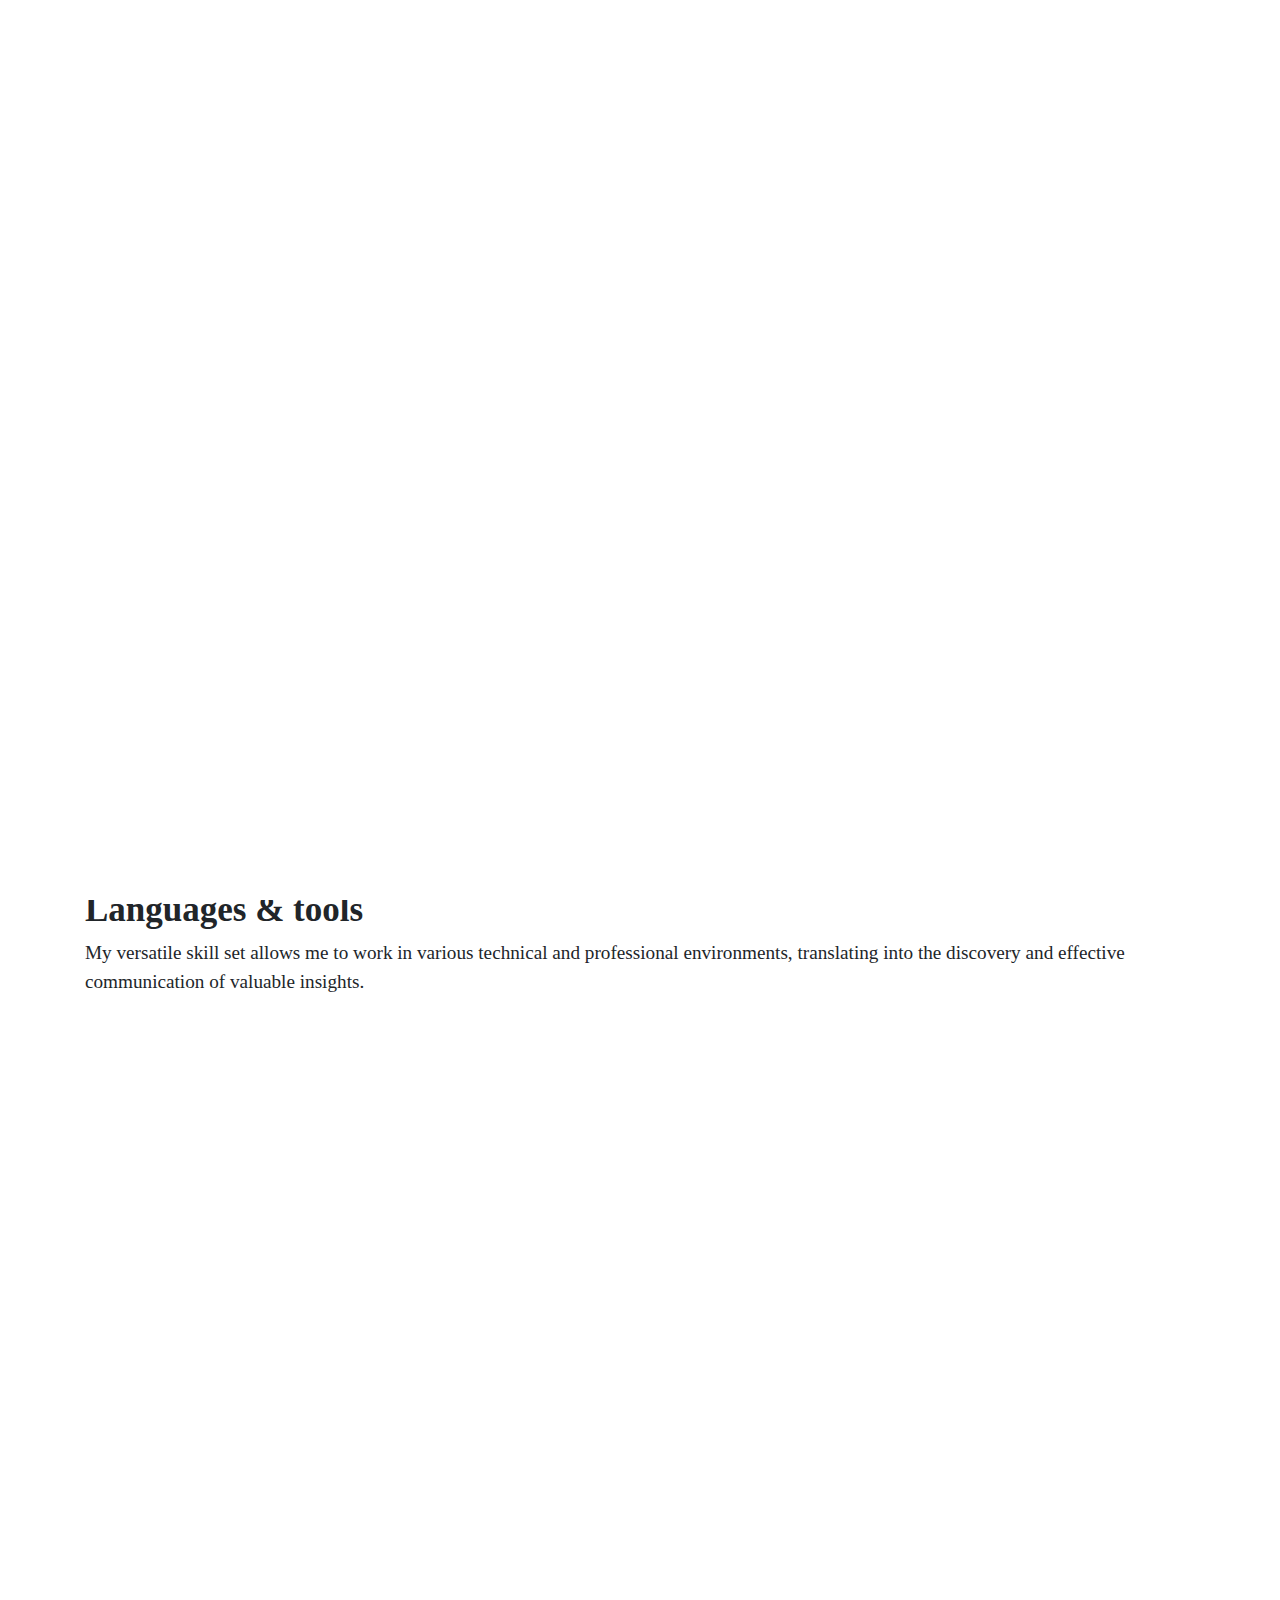
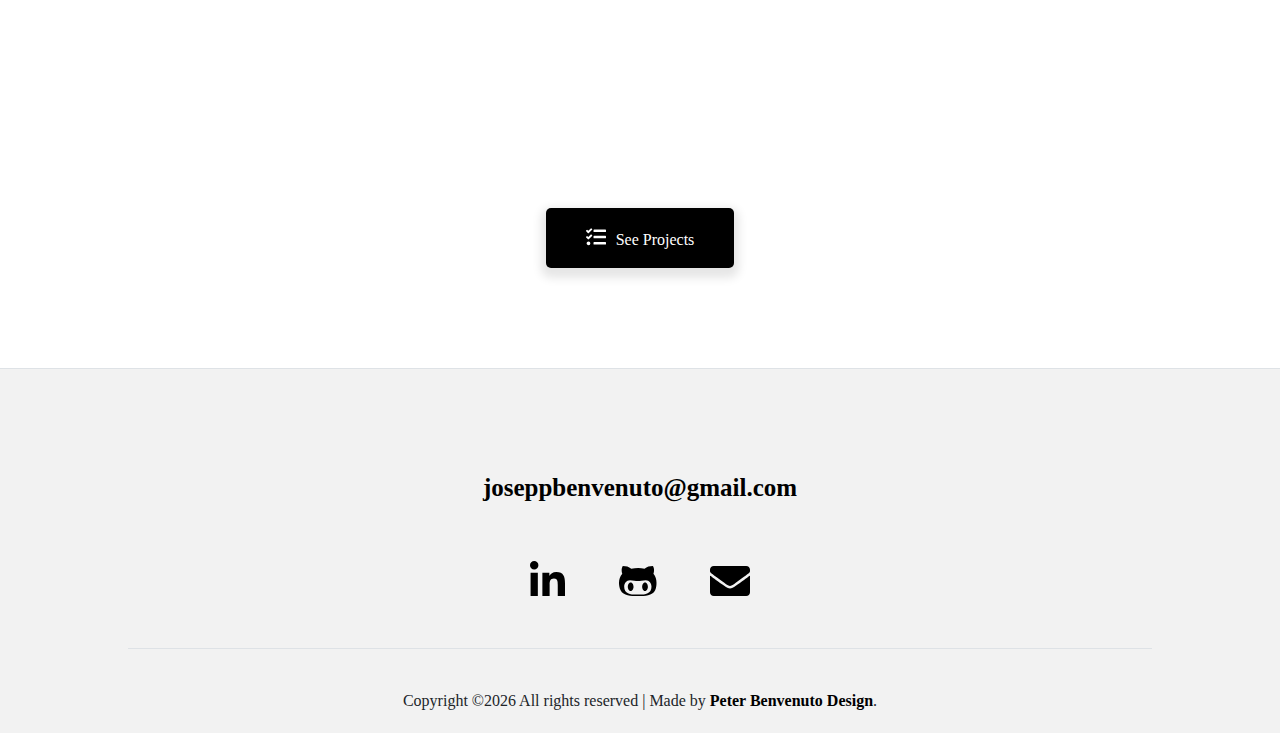
==== about.html @ d2569598 "Update about.html" ====
<!DOCTYPE html>
<html lang="en">
<head>
    <meta charset="UTF-8">
    <meta name="viewport" content="width=device-width, initial-scale=1.0">
    <title>Joey Benvenuto</title>
    <link rel="shortcut icon" type="image/png" href="assets/images/Icon.svg">
    <link rel="stylesheet" type="text/css" href="assets/css/index.css" />
	  <link rel="stylesheet" type="text/css" href="assets/css/normalize.css" />
	  <link rel="stylesheet" href="assets/css/animate.min.css" />
	  <link rel="stylesheet" href="assets/css/bootstrap.min.css" />
    <link rel="stylesheet" href="assets/css/aos.css" />
    <link rel="stylesheet" href="assets/css/jquery.fancybox.min.css">
    <link href="assets/css/all.min.css">

</head>
<body>

    <div id="overlayer"></div>
		<div class="loader">
		  <div class="spinner-grow" role="status">
		    <span class="sr-only">Loading...</span>
		</div>
	</div>

    <div class="site-wrap">

        <header>
            <a href="#" class="hamburger-button2">
                <span></span>
                <span></span>
                <span></span>
                <span></span>
            </a>

            <div class="overlay">
                <nav class="menu">
                    <ul>
                        <li>
                            <a href="index.html">
                              <span>Home</span>
                              <span>
                                <i class="fas fa-home" aria-hidden="true"></i>
                              </span>
                            </a>
                          </li>
                        <li>
                            <a href="about.html">
                              <span>About</span>
                              <span>
                                <i class="fas fa-address-card" aria-hidden="true"></i>
                              </span>
                            </a>
                          </li>
                          <li>
                            <a href="projects2.html">
                              <span>Projects</span>
                              <span>
                                <i class="fas fa-tasks" aria-hidden="true"></i>
                              </span>
                            </a>
                          </li>
                          <li>
                            <a href="contact.html">
                              <span>Contact</span>
                              <span>
                                <i class="fas fa-paper-plane" aria-hidden="true"></i>
                              </span>
                            </a>
                          </li>

                    </ul>
                </nav>
            </div>
        </header>

        <section id="about-section" class="about">
            <div class="container">
                <div class="row">
                    <h1 class="section-title wow fadeInLeft col-lg-12 col-md-12" data-wow-delay="0.5s" data-wow-duration="1s">About Me</h1>

                    <div class="col-lg-4 col-md-12 col-sm-12 wow fadeInLeft" data-wow-duration="1.5" data-wow-delay="1s">
                        <img class="portrait" src="assets/images/portrait.png" alt="image">
                    </div>

                    <div class="col-lg-8 col-md-12 col-sm-12 wow fadeInRight bio" data-wow-duration="1.5s" data-wow-delay="1s">
                        <h3 class="sub-head">Who am I?</h3>
                        <p class="body-text">My name is Joey Benvenuto, <span class="list-bold">I'm a Data Analyst, a Problem Solver and a Retail Investor.</span> After playing hockey was no longer my path in life, I knew it was time to dive into a new passion.
                          Data. I’m a highly motivated and result-oriented data analyst with two years of experience working with data.
                          With six years of financial analysis experience, including open market investments and consumer banking, I have the industry-relevant and transferable skills that will allow me to bring immediate and strategic value to my next opportunity.</p>
                        <a href="https://drive.google.com/file/d/1znQ_xhOURgIiopT57hxO_DL3FyPUrOuW/view?usp=sharing" target="_blank" class="btn1"><i class="fas fa-download"></i><span class="download">See Resume</span></a>
                       <a href="#tools-section" class="btn2"><i class="fas fa-arrow-down"></i><span class="more">Learn More</span></a></br>
                    </div>

                </div>
            </div>
        </section>

        <section id="tools-section" class="tools">
          <div class="container">
            <div class="row">
              <div class="col-lg-12 col-md-12 col-sm-12 languages">
                <h3 class="sub-head">Languages & tools</h3>
                <p class="body-text">My versatile skill set allows me to work in various technical and professional environments, translating into the discovery and effective communication of valuable insights.</p>
              </div>
            </div>
          </div>

          <div class="container">
            <div class="row">
              <div class="col-lg-3 col-md-6 col-sm-12  wow fadeInUp" >
                <img class="tiles" src="assets/images/python-tile.svg" alt="image">
              </div>

              <div class="col-lg-3 col-md-6 col-sm-12  wow fadeInUp" data-wow-delay="0.1s">
                <img class="tiles bouncing" src="assets/images/sql-tile1.png" alt="image">
              </div>

              <div class="col-lg-3 col-md-6 col-sm-12  wow fadeInUp" data-wow-delay="0.2s">
                <img class="tiles" src="assets/images/sas-tile.svg" alt="image">
              </div>

              <div class="col-lg-3 col-md-6 col-sm-12  wow fadeInUp" data-wow-delay="0.3s">
                <img class="tiles" src="assets/images/r-tile.svg" alt="image">
              </div>
            </div>
          </div>

          <div class="container last">
            <div class="row">
              <div class="col-lg-3 col-md-6 col-sm-12  wow fadeInUp" >
                <img class="tiles" src="assets/images/excel-tile.svg" alt="image">
              </div>

              <div class="col-lg-3 col-md-6 col-sm-12  wow fadeInUp" data-wow-delay="0.1s">
                <img class="tiles bouncing" src="assets/images/tableau-tile.svg" alt="image">
              </div>

              <div class="col-lg-3 col-md-6 col-sm-12  wow fadeInUp" data-wow-delay="0.2s">
                <img class="tiles" src="assets/images/power-tile.svg" alt="image">
              </div>
            </div>
          </div>
          <div class="container">
            <div class="row project-btn">
              <a href="projects2.html" class="btn3"><i class="fas fa-tasks"></i><span class="projects">See Projects</span></a>
            </div>
          </div>
        </section>


        <footer id="footer-section" class="footer border-top">

          <a class="text-btn foot" href="mailto:joseppbenvenuto@gmail.com" target="_top">joseppbenvenuto@gmail.com</a>
            <div class="wrap border-bottom">
              <a href="https://www.linkedin.com/in/joseppbenvenuto/" target="_blank" class="hover-fx"><i class="fab fa-linkedin-in"></i></a>
              <a href="https://github.com/joseppbenvenuto/" target="_blank" class="hover-fx"><i class="fab fa-github-alt"></i></a>
              <a href="mailto:joseppbenvenuto@gmail.com" target="_top" class="hover-fx"><i class="fas fa-envelope"></i></a>
            </div>

            <div class="copyright">
            Copyright &copy;<script>document.write(new Date().getFullYear());</script> All rights reserved | Made by <a href="https://www.peterbenvenuto.com/" target="_blank" class="text-btn2">Peter Benvenuto Design</a>.
            </div>

        </footer>


    </div>


    <script src="assets/js/jquery-1.12.4.min.js"></script>
    <script src="assets/js/typed.min.js"></script>
    <script src="assets/js/jquery-ui.js"></script>
    <script src="assets/js/bootstrap.min.js"></script>
	  <script src="assets/js/wow.min.js"></script>
    <script src="assets/js/aos.js"></script>
    <script src="assets/js/parallax.min.js"></script>
    <script src="assets/js/jquery.fancybox.min.js"></script>
    <script src="assets/js/all.min.js"></script>

    <script type="text/javascript" src="assets/js/about.js"></script>
		<script>
			new WOW().init();
        </script>
</body>
</html>
---- assets/css/index.css ----
* {
	box-sizing: border-box;
}

/* ---- reset ---- */
body {
	margin: 0;
	font-family: "Avenir Next" !important;
}

canvas {
	display: block;
	width: 100%;
	height: 100%;
}

/* ---- particles.js container ---- */
#particles-js {
	position: absolute;
	width: 100%;
	height: 100%;
	background-color: #000;
	background-image: url("assets/images/hero-bg.png");
	background-repeat: no-repeat;
	background-size: cover;
	background-position: 50% 50%;
}

/*--------------PRELOADING------------ */
#overlayer {
	width: 100%;
	height: 100%;
	position: fixed;
	z-index: 7100;
	background: #fff;
	top: 0;
	left: 0;
	right: 0;
	bottom: 0;
}

.loader {
	z-index: 7700;
	position: fixed;
	top: 50%;
	left: 50%;
	-webkit-transform: translate(-50%, -50%);
	-ms-transform: translate(-50%, -50%);
	transform: translate(-50%, -50%);
	color: #000;
}

/* --------------Additional Styles------------------ */

.intro {
	position: relative;
	color: #fff;
	margin-top: 300px;
	float: right;
	margin-right: 150px;
}

.intro h1 {
	font-size: 4rem;
	font-weight: 700;
}

.fa-linkedin-in,
.fa-github-alt,
.fa-envelope {
	font-size: 3rem;
	margin-top: 30px;
	color: #fff !important;
}

#icons a:hover {
	color: #fff !important;
	text-shadow: 0px 0px 15px #fff !important;
	-moz-transition: all 0.2s ease-in;
	-o-transition: all 0.2s ease-in;
	-webkit-transition: all 0.2s ease-in;
	transition: all 0.2s ease-in;
}

.fa-github-alt,
.fa-envelope {
	margin-left: 20px;
}

span {
	font-size: 30px;
}
span.type {
	margin: 0 auto;
}
span.type::after {
	content: "|";
	display: inline;
	animation: blink 0.7s infinite;
}
/*Removes cursor that comes with typed.js*/
.typed-cursor {
	opacity: 0;
	display: none;
}
/*Custom cursor animation*/
@keyframes blink {
	0% {
		opacity: 1;
	}
	50% {
		opacity: 0;
	}
	100% {
		opacity: 1;
	}
}
@-webkit-keyframes blink {
	0% {
		opacity: 1;
	}
	50% {
		opacity: 0;
	}
	100% {
		opacity: 1;
	}
}
@-moz-keyframes blink {
	0% {
		opacity: 1;
	}
	50% {
		opacity: 0;
	}
	100% {
		opacity: 1;
	}
}

/* --------------Navigation---------- */

/* Hamburger button styles. */
.hamburger-button {
	position: absolute;
	transition: 0.3s ease-in-out;
	width: 45px;
	height: 34px;
	display: block;
	top: 2rem;
	right: 2rem;
	z-index: 100;
}

.hamburger-button span {
	position: absolute;
	height: 4px;
	border-radius: 4px;
	width: 100%;
	background-color: #fff;
	top: 0;
	transition: transform 0.2s ease-in-out, opacity 0.2s ease-in-out;
}

.hamburger-button span:nth-child(1) {
	top: 0px;
}

.hamburger-button span:nth-child(2),
.hamburger-button span:nth-child(3) {
	top: 10px;
}

.hamburger-button span:nth-child(4) {
	top: 20px;
}

.hamburger-button.active span {
	background-color: #fff;
}

.hamburger-button.active span:nth-child(1),
.hamburger-button.active span:nth-child(4) {
	opacity: 0;
}

.hamburger-button.active span:nth-child(2) {
	transform: rotate(45deg);
}

.hamburger-button.active span:nth-child(3) {
	transform: rotate(-45deg);
}

/* Hamburger button styles. */
.hamburger-button2 {
	position: absolute;
	transition: 0.3s ease-in-out;
	width: 45px;
	height: 34px;
	display: block;
	top: 2rem;
	right: 2rem;
	z-index: 100;
	position: fixed;
}

.hamburger-button2 span {
	position: absolute;
	height: 5px;
	border-radius: 4px;
	width: 100%;
	background-color: #000;
	top: 0;
	transition: transform 0.2s ease-in-out, opacity 0.2s ease-in-out;
}

.hamburger-button2 span:nth-child(1) {
	top: 0px;
}

.hamburger-button2 span:nth-child(2),
.hamburger-button2 span:nth-child(3) {
	top: 10px;
}

.hamburger-button2 span:nth-child(4) {
	top: 20px;
}

.hamburger-button2.active span {
	background-color: #fff;
}

.hamburger-button2.active span:nth-child(1),
.hamburger-button2.active span:nth-child(4) {
	opacity: 0;
}

.hamburger-button2.active span:nth-child(2) {
	transform: rotate(45deg);
}

.hamburger-button2.active span:nth-child(3) {
	transform: rotate(-45deg);
}

.overlay {
	position: fixed;
	width: 100%;
	height: 0; /* This will be animated */
	background-color: rgb(0, 0, 0);
	top: 0;
	left: 0;
	opacity: 0;
	visibility: hidden;
	display: flex;
	align-items: center;
	justify-content: center;
	transition: opacity 0.3s, visibility 0.3s, height 0.3s;
}

.menu {
	font-size: 3.5rem;
	text-align: center;
	font-family: "Avenir Next" !important;
}

.menu ul {
	padding-left: 0;
	margin-left: 0;
	list-style: none;
}

.menu ul li {
	margin: 1rem 0;
	opacity: 0;
}

.menu ul li a {
	color: #fff;
	text-decoration: none;
	transition: opacity 0.2s ease;
	/* opacity: 0.75; */
	-moz-transition: all 0.2s ease-in;
	-o-transition: all 0.2s ease-in;
	-webkit-transition: all 0.2s ease-in;
	transition: all 0.2s ease-in;
}

.menu ul li a:hover {
	opacity: 1;
	color: #fff;
	/* text-shadow: 0px 0px 15px #fff; */
	-moz-transition: all 0.2s ease-in;
	-o-transition: all 0.2s ease-in;
	-webkit-transition: all 0.2s ease-in;
	transition: all 0.2s ease-in;
}

.menu a:hover span:first-child {
	transform: translateY(100%);
}

.menu a:hover span:last-child,
.menu[data-animation] a:hover span:last-child {
	transform: none;
}

.menu[data-animation="to-top"] a span:last-child {
	transform: translateY(100%);
}

.menu[data-animation="to-top"] a:hover span:first-child {
	transform: translateY(-100%);
}

.menu[data-animation="to-right"] a span:last-child {
	transform: translateX(-100%);
}

.menu[data-animation="to-right"] a:hover span:first-child {
	transform: translateX(100%);
}

.menu[data-animation="to-left"] a span:last-child {
	transform: translateX(100%);
}

.menu[data-animation="to-left"] a:hover span:first-child {
	transform: translateX(-100%);
}

.menu a {
	position: relative;
	display: block;
	overflow: hidden;
	font-size: 30px;
}

.menu i {
	font-size: 30px;
}

.menu a span {
	transition: transform 0.2s ease-out;
}

.menu a span:first-child {
	display: inline-block;
	padding: 15px;
}

.menu a span:last-child {
	position: absolute;
	top: 0;
	right: 0;
	bottom: 0;
	left: 0;
	display: flex;
	align-items: center;
	justify-content: center;
	transform: translateY(-100%);
}

.fas {
	color: #fff;
	margin-right: 10px;
}

@keyframes fadeInLeft {
	0% {
		opacity: 0;
		transform: translate3d(-25%, 0, 0);
	}

	100% {
		opacity: 1;
		transform: translate3d(0, 0, 0);
	}
}

.overlay.visible {
	opacity: 0.95;
	visibility: visible;
	height: 100%;
	z-index: 3;
}

.overlay.visible li {
	animation: fadeInLeft 0.3s ease forwards;
}

.overlay.visible li:nth-of-type(1) {
	animation-delay: 0.4s;
}

.overlay.visible li:nth-of-type(2) {
	animation-delay: 0.5s;
}

.overlay.visible li:nth-of-type(3) {
	animation-delay: 0.6s;
}

.overlay.visible li:nth-of-type(4) {
	animation-delay: 0.7s;
}

.overlay.visible li:nth-of-type(5) {
	animation-delay: 0.8s;
}

/* About Section */

.section-title {
	font-family: "Avenir Next" !important;
	margin-top: 100px;
	font-weight: 700;
	font-size: 3.5rem;
	color: #000;
}

.section-title:after {
	content: ""; /* This is necessary for the pseudo element to work. */
	display: block; /* This will put the pseudo element on its own line. */
	width: 15%; /* Change this to whatever width you want. */
	padding-top: 20px; /* This creates some space between the element and the border. */
	border-bottom: 8px solid black; /* This creates the border. Replace black with whatever color you want. */
}

.portrait {
	height: auto;
	width: 100%;
	margin-top: 80px;
}

.sub-head {
	font-size: 35px;
	font-weight: 600;
}

.body-text {
	font-size: 23px;
	margin-bottom: 50px;
}

.bio {
	margin-top: 80px;
}

.fa-download {
	font-size: 16px;
}

.fa-arrow-down {
	font-size: 16px;
	color: #000;
}

.download,
.more,
.projects {
	font-size: 16px;
	margin-left: 10px;
}

.fa-arrow-right {
	margin-left: 10px;
}

.btn1 {
	background: #000 !important;
	color: #fff !important;
	font-size: 20px !important;
	box-shadow: 0 5px 10px 5px rgba(0, 0, 0, 0.1);
	padding: 15px 40px;
	position: relative;
	top: 0;
	transition: ease 0.5s;
	border-radius: 5px;
}

.btn2 {
	color: #000 !important;
	font-size: 20px !important;
	box-shadow: 0 5px 15px 2px rgba(0, 0, 0, 0.1);
	margin-left: 20px;
	padding: 15px 40px;
	position: relative;
	top: 0;
	transition: ease 0.5s;
	border-radius: 5px;
}

.btn3 {
	background: #000 !important;
	color: #fff !important;
	font-size: 20px !important;
	box-shadow: 0 5px 10px 5px rgba(0, 0, 0, 0.1);
	padding: 15px 40px;
	position: relative;
	top: 0;
	transition: ease 0.5s;
	border-radius: 5px;
}

.last {
	margin-bottom: 150px;
}

.project-btn {
	justify-content: center !important;
	display: flex;
}

.btn1:hover,
.btn2:hover,
.btn3:hover {
	text-decoration: none !important;
	transition: ease 0.5s;
	top: 3px;
	box-shadow: 0px 3px 15px rgba(0, 0, 0, 0.3) !important;
}

.tools {
	margin-top: 150px;
	margin-bottom: 100px;
}

.tiles {
	height: auto;
	width: 100%;
	box-shadow: 0 10px 20px rgba(0, 0, 0, 0.1);
	position: relative;
	top: 0;
	transition: ease 0.5s;
	margin-top: 50px;
	padding: 20px;
	border-radius: 5px;
}

.tiles:hover {
	top: 10px;
	box-shadow: 0px 3px 15px rgba(0, 0, 0, 0.3) !important;
	transition: ease 0.5s;
}

#contact-section {
	padding-bottom: 150px;
	background-color: #ebecf0;
}

#projects-section {
	margin-bottom: 150px;
}

.container-two {
	display: flex;
	width: 100%;
	padding: 4% 2%;
	box-sizing: border-box;
	height: 80vh;
	margin-top: 50px;
}

.box {
	flex: 1;
	overflow: hidden;
	transition: 0.5s;
	margin: 0 2%;
	box-shadow: 0 20px 30px rgba(0, 0, 0, 0.1);
	line-height: 0;
}

.box > a > img {
	width: 200%;
	height: calc(100% - 12vh);
	object-fit: cover;
	transition: 0.5s;
}

.box > span {
	font-size: 3vh;
	display: block;
	text-align: center;
	height: 12vh;
	line-height: 1;
	font-weight: 600;
	position: relative;
	bottom: 20px;
}

.box:hover {
	flex: 1 1 50%;
}
.box:hover > a > img {
	width: 100%;
	height: 100%;
}

.box:hover > .fa-search {
	opacity: 1;
	-webkit-transition: all 0.4s ease-in-out 0s;
	-moz-transition: all 0.4s ease-in-out 0s;
	transition: all 0.4s ease-in-out 0s;
}

.box > .fa-search {
	color: #fff !important;
	position: relative;
	bottom: 50%;
	left: 46%;
	font-size: 50px;
	opacity: 0;
	-webkit-transition: all 0.4s ease-in-out 0s;
	-moz-transition: all 0.4s ease-in-out 0s;
	transition: all 0.4s ease-in-out 0s;
}

.container-three {
	margin-top: 30px;
	display: flex;
	width: 100%;
	margin-bottom: 100px;
}
.panel {
	background-size: cover;
	background-position: center;
	background-repeat: no-repeat;
	height: 70vh;
	color: white;
	cursor: pointer;
	flex: 0.5;
	margin: 10px;
	position: relative;
	transition: flex 0.7s ease-in;
	box-shadow: 0 10px 20px rgba(0, 0, 0, 0.2);
	border-radius: 5px;
}

.panel h3 {
	font-size: 24px;
	position: absolute;
	bottom: 160px;
	left: 20px;
	margin: 0;
	opacity: 0;
	font-weight: 500;
}

.panel p {
	font-size: 18px;
	position: absolute;
	bottom: 100px;
	left: 20px;
	margin: 0;
	opacity: 0;
}

.panel a {
	font-size: 18px;
	position: absolute;
	bottom: 30px;
	left: 20px;
	margin: 0;
	visibility: hidden;
	opacity: 0;
	transition: visibility 0.5s, opacity 0.8s ease-in-out;
	-webkit-transition: visibility 0.5s, opacity 0.8s ease-in-out;
	-moz-transition: visibility 0.5s, opacity 0.8s ease-in-out;
	background: #fff !important;
	color: #000 !important;
	padding: 14px 22px;
	box-shadow: 0 5px 10px 5px rgba(0, 0, 0, 0.1);
	border-radius: 5px;
}

.panel a:hover {
	text-decoration: none !important;
}

.panel a i {
	color: #000;
	margin-left: 10px;
}

.panel.active {
	flex: 5;
}

.panel.active h3 {
	opacity: 1;
	transition: opacity 0.5s ease-in 0.4s;
}

.panel.active p {
	opacity: 1;
	transition: opacity 0.5s ease-in 0.4s;
}

.panel.active a {
	visibility: visible;
	opacity: 1;
	transition: visibility 0.7s, opacity 1.8s ease-in-out;
	-webkit-transition: visibility 0.7s, opacity 1.8s ease-in-out;
	-moz-transition: visibility 0.7s, opacity 1.8s ease-in-out;
}

.blurb {
	padding-right: 10px;
}

.methods {
	height: auto;
	width: 100%;
	padding: 30px;
}

.bold {
	font-weight: 600;
}

.list-bold {
	font-size: 1.2rem;
	font-weight: bold;
}

.img {
	height: auto;
	width: 100%;
}

.fancybox-button:hover {
	box-shadow: none !important;
}

li {
	margin-top: 10px;
}

.sub {
	text-decoration: underline;
}

.divide {
	margin-top: 100px;
}

.divide-two {
	margin-bottom: 100px;
}

.dash {
	margin-top: 80px;
	margin-bottom: 50px;
}

p,
li {
	font-size: 1.2rem !important;
}

.email {
	color: #000;
}

.email:hover {
	text-decoration: none;
}

/* ------------Contact Section---------------- */

input,
select,
textarea,
button {
	letter-spacing: -0.2px;
	font-size: 16px;
}
.segment h3 {
	color: grey;
	text-shadow: 1px 1px 1px #fff;
}
form {
	padding: 16px;
	width: 320px;
	margin: 0 auto;
}
.segment {
	padding: 32px 0;
	text-align: left;
}
button,
input,
textarea {
	border: 0;
	outline: 0;
	font-size: 16px;
	border-radius: 5px;
	padding: 16px;
	background-color: #ebecf0;
	text-shadow: 1px 1px 0 #fff;
	margin-bottom: 10px !important;
	font-weight: 500;
}

button i {
	color: #000 !important;
}
label {
	display: block;
	margin-bottom: 24px;
	width: 100%;
}
input,
textarea {
	margin-right: 8px;
	box-shadow: inset 2px 2px 5px #babecc, inset -5px -5px 10px #fff;
	width: 100%;
	box-sizing: border-box;
	transition: all 0.2s ease-in-out;
	appearance: none;
	-webkit-appearance: none;
}
input:focus,
textarea:focus {
	box-shadow: inset 1px 1px 2px #babecc, inset -1px -1px 2px #fff;
}
button {
	color: #61677c;
	font-weight: bold;
	box-shadow: -5px -5px 20px #fff, 5px 5px 20px #babecc;
	transition: all 0.2s ease-in-out;
	cursor: pointer;
	font-weight: 600;
}
button:hover {
	box-shadow: -2px -2px 5px #fff, 2px 2px 5px #babecc;
}
button:active {
	box-shadow: inset 1px 1px 2px #babecc, inset -1px -1px 2px #fff;
}
button .icon {
	margin-right: 8px;
}
button.unit {
	border-radius: 8px;
	line-height: 0;
	width: 48px;
	height: 48px;
	display: inline-flex;
	justify-content: center;
	align-items: center;
	margin: 0 8px;
	font-size: 19.2px;
}
button.unit .icon {
	margin-right: 0;
}
button.black {
	display: block;
	width: 100%;
	color: #000;
	border-radius: 5px;
}
.input-group {
	display: flex;
	align-items: center;
	justify-content: flex-start;
}
.input-group label {
	margin: 0;
	flex: 1;
}

::-webkit-input-placeholder {
	/* Edge */
	font-weight: 600;
}

:-ms-input-placeholder {
	/* Internet Explorer 10-11 */
	font-weight: 600;
}

::placeholder {
	font-weight: 600;
}

@keyframes bounce {
	0%,
	20%,
	50%,
	80%,
	100% {
		transform: translateY(0);
	}
	20% {
		transform: translateY(5px);
	}
	60% {
		transform: translateY(5px);
	}
}

footer .fa-linkedin-in,
footer .fa-github-alt,
footer .fa-envelope {
	color: #000 !important;
	font-size: 40px;
	margin: 25px;
	transition: all 0.5s;
}

footer .fa-linkedin-in:hover,
footer .fa-github-alt:hover,
footer .fa-envelope:hover {
	color: #7e7e7e !important;
	transition: all 0.5s;
}

footer {
	text-align: center;
	padding-top: 100px;
	padding-bottom: 20px;
	background: #f2f2f2;
}

.wrap {
	margin-bottom: 40px;
	margin-top: 30px;
	margin-left: 10%;
	margin-right: 10%;
	padding-bottom: 20px;
}

.text-btn {
	color: #000;
	font-weight: bold;
	font-size: 25px;
	transition: all 0.5s;
}

.text-btn2 {
	color: #000;
	font-weight: bold;
	transition: all 0.5s;
}

.text-btn:hover,
.text-btn2:hover {
	text-decoration: none;
	color: #7e7e7e;
	transition: all 0.5s;
}

@media (max-width: 1024px) {
	#particles-js {
		background-image: url("assets/images/Tablet.png");
	}

	.intro {
		float: left;
		margin-top: 1050px;
		margin-left: 60px;
		margin-right: 20px;
	}

	.intro h1 {
		font-size: 3.5rem;
		font-weight: 700;
	}

	span {
		font-size: 30px;
	}

	.body-text {
		font-size: 20px;
	}

	.panel.active {
		flex: 2;
	}

	.panel h3 {
		bottom: 200px;
	}

	.panel p {
		padding-right: 5px;
	}
}

@media (max-width: 768px) {
	#particles-js {
		background-image: url("assets/images/Tablet.png");
	}

	.intro {
		float: left;
		margin-top: 750px;
		margin-left: 40px;
		margin-right: 20px;
	}

	.intro h1 {
		font-size: 3.5rem;
		font-weight: 700;
	}

	span {
		font-size: 30px;
	}

	.menu {
		font-size: 3rem;
	}

	.panel h3 {
		bottom: 220px;
	}

	.panel.active {
		flex: 2;
	}
}

@media (max-width: 520px) {
	#particles-js {
		background-image: url("assets/images/bg-mobile.png");
	}
	.intro {
		margin-top: 500px;
		margin-left: 20px;
		margin-right: 20px;
		float: left;
	}

	.intro h1 {
		font-size: 2.5rem;
		font-weight: 700;
	}

	span {
		font-size: 25px;
	}

	.menu {
		font-size: 2.5rem;
	}

	.hamburger-button {
		width: 40px;
		height: 20px;
		right: 1.5rem;
	}

	.fa-linkedin-in,
	.fa-github-alt,
	.fa-envelope {
		font-size: 2rem;
	}

	.section-title:after {
		width: 40%; /* Change this to whatever width you want. */
		margin: 0 auto;
	}

	.section-title {
		font-family: "Avenir Next" !important;
		margin-top: 100px;
		font-weight: 700;
		font-size: 2.8rem;
		text-align: center;
	}

	.hamburger-button2 {
		top: 1.5rem;
		width: 40px;
		height: 20px;
		right: 1rem;
	}

	.hamburger-button {
		top: 1.5rem;
		right: 1rem;
	}

	.btn1,
	.btn3 {
		display: block;
		text-align: center;
		padding: 17px 40px;
	}

	.btn2 {
		display: block;
		margin-left: 0;
		margin-top: 30px;
		text-align: center;
	}

	.body-text {
		font-size: 18px;
	}

	.tiles {
		padding: 60px;
	}

	.text-btn {
		font-size: 20px;
	}

	.project-btn {
		display: block !important;
		margin-left: 0 !important;
		margin-right: 0 !important;
	}

	.container-two {
		height: 60vh;
	}

	.box > span {
		font-size: 2vh;
	}

	.panel h3 {
		font-size: 24px;
		position: absolute;
		bottom: 210px;
		left: 20px;
		margin: 0;
		opacity: 0;
	}

	.margin {
		margin-right: 0 !important;
		margin-left: 0 !important;
	}

	.segment h3 {
		font-size: 22px;
	}

	.center {
		text-align: center;
	}

	.methods {
		padding-left: none !important;
		padding-right: none !important;
	}

	.smaller {
		font-size: 35px;
	}

	.sub-head {
		font-size: 32px;
	}

	.panel.active p {
		font-size: 16px !important;
	}
}

@media (max-width: 480px) {
	.container-three {
		width: 100%;
		display: block;
	}
	.panel {
		margin: 10px;
		height: 50vh;
		margin-bottom: 30px;
	}

	/* .panel:nth-of-type(4),
	.panel:nth-of-type(5) {
		display: none;
	} */
}
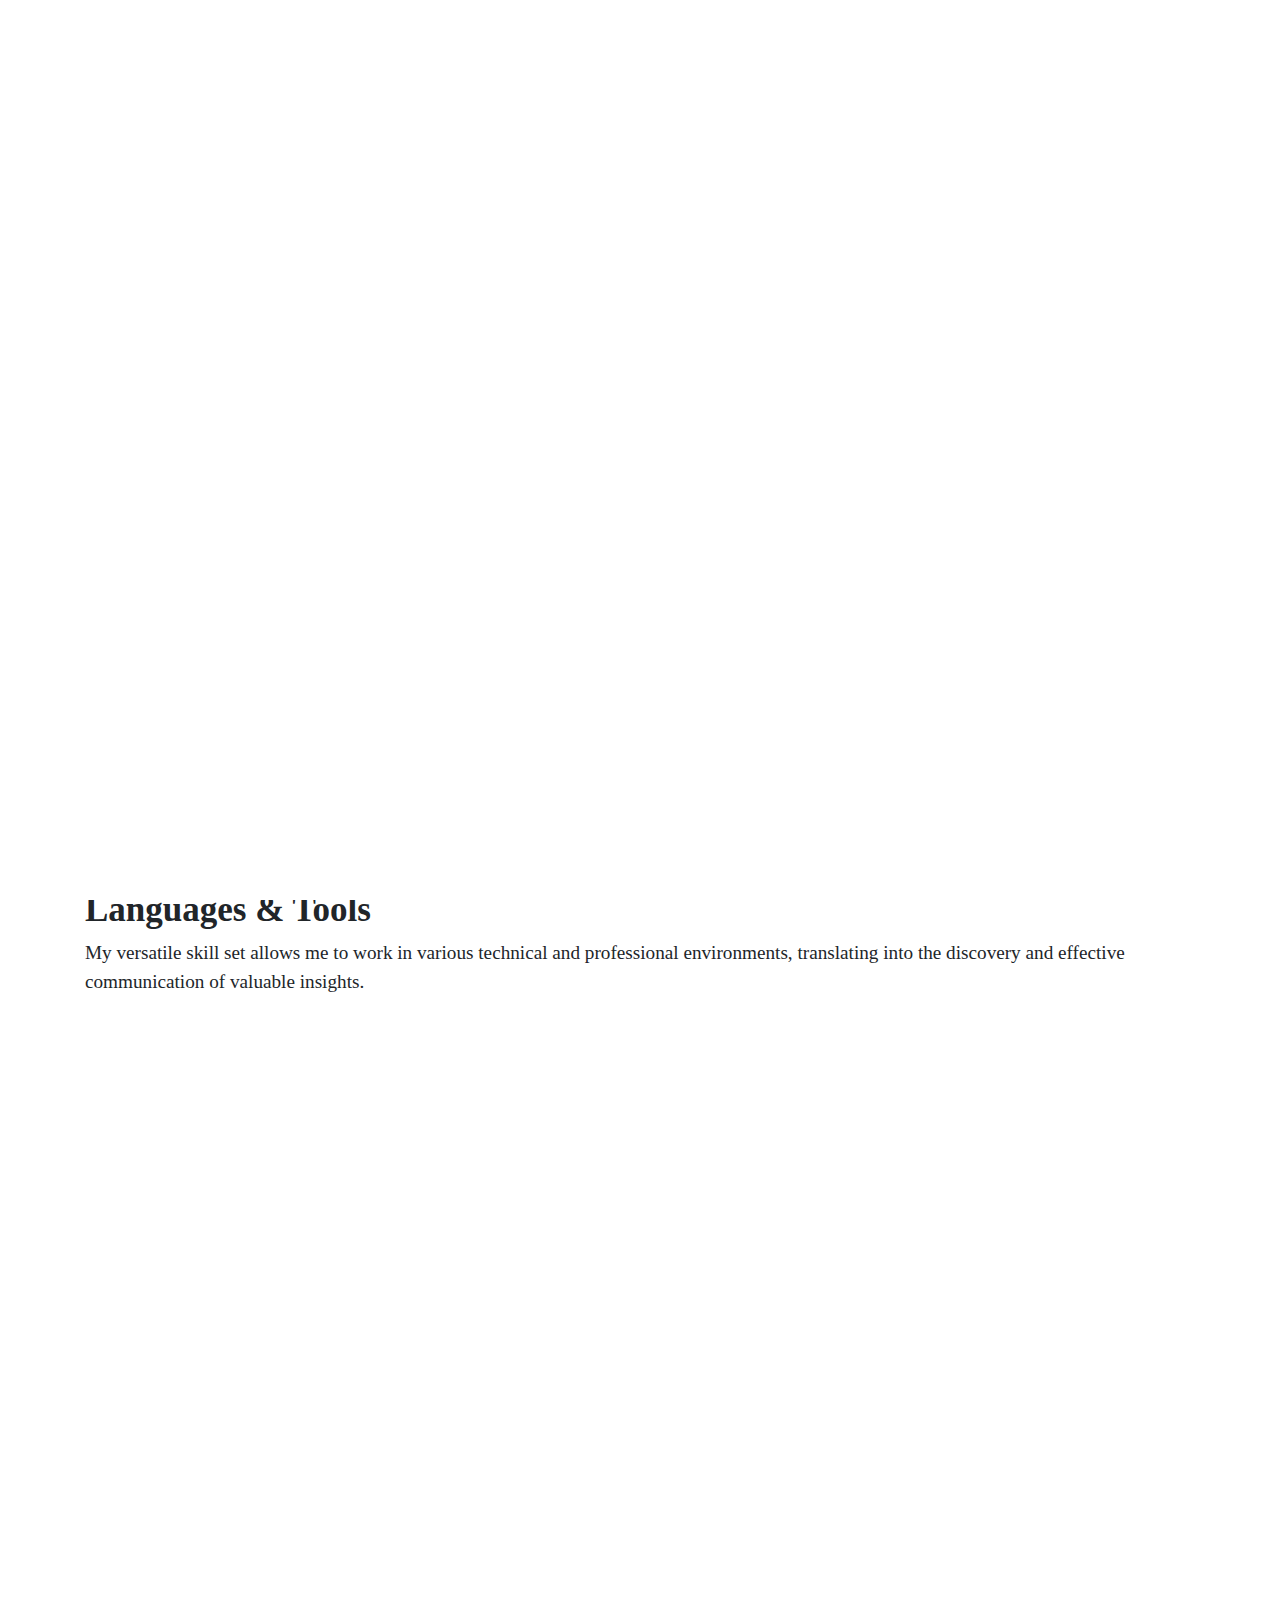
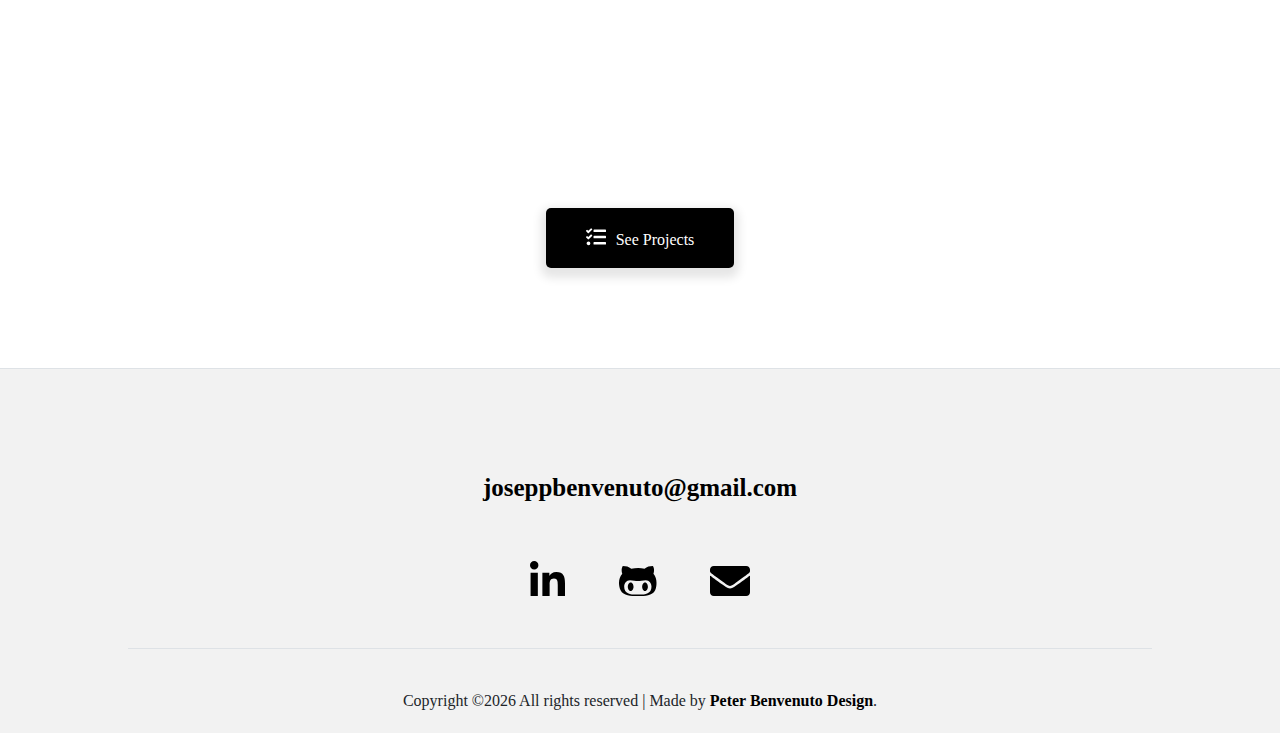
==== commit 4a1ea4d7: "Update about.html" ====
--- a/about.html
+++ b/about.html
@@ -100,7 +100,7 @@
           <div class="container">
             <div class="row">
               <div class="col-lg-12 col-md-12 col-sm-12 languages">
-                <h3 class="sub-head">Languages & tools</h3>
+                <h3 class="sub-head">Languages & Tools</h3>
                 <p class="body-text">My versatile skill set allows me to work in various technical and professional environments, translating into the discovery and effective communication of valuable insights.</p>
               </div>
             </div>
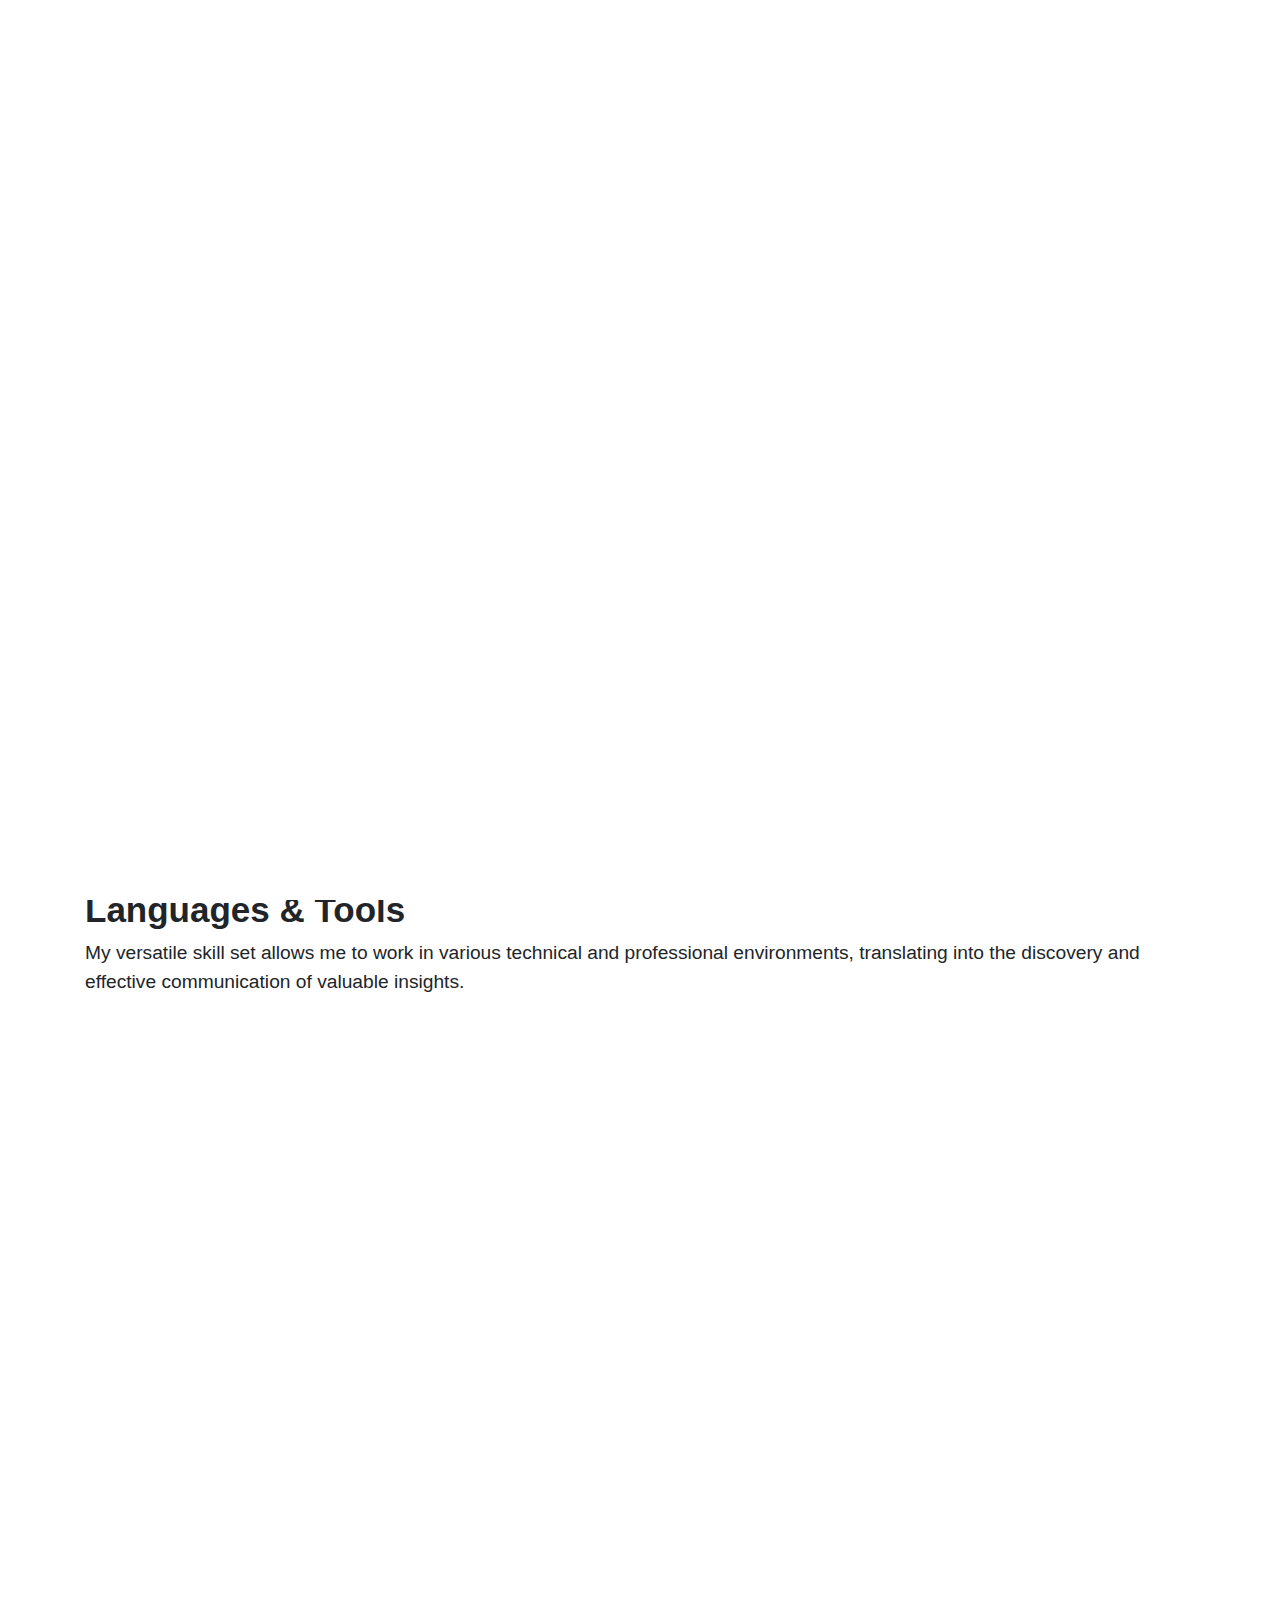
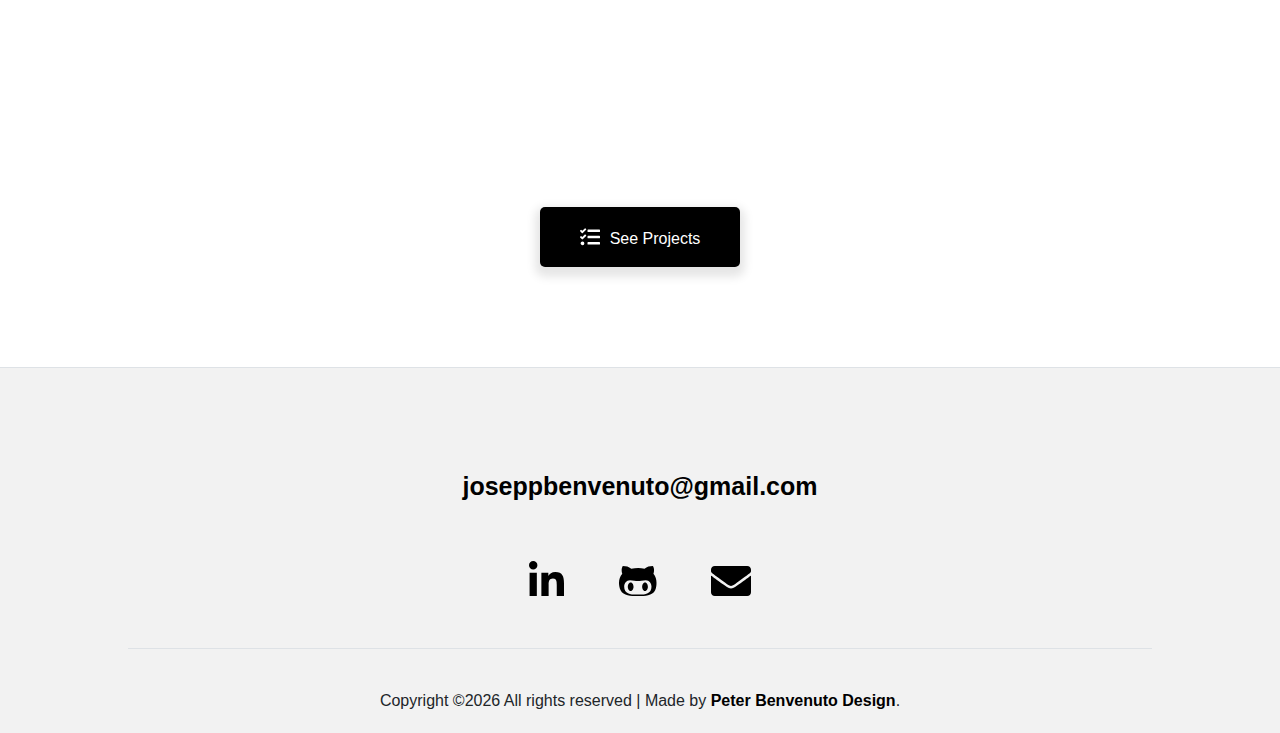
==== commit a4f698f7: "Update about.html" ====
--- a/about.html
+++ b/about.html
@@ -109,19 +109,19 @@
           <div class="container">
             <div class="row">
               <div class="col-lg-3 col-md-6 col-sm-12  wow fadeInUp" >
-                <img class="tiles" src="assets/images/python-tile.svg" alt="image">
+                <img class="tiles" src="assets/images/python-tile.png" alt="image">
               </div>
 
               <div class="col-lg-3 col-md-6 col-sm-12  wow fadeInUp" data-wow-delay="0.1s">
-                <img class="tiles bouncing" src="assets/images/sql-tile1.png" alt="image">
+                <img class="tiles bouncing" src="assets/images/sql-tile.png" alt="image">
               </div>
 
               <div class="col-lg-3 col-md-6 col-sm-12  wow fadeInUp" data-wow-delay="0.2s">
-                <img class="tiles" src="assets/images/sas-tile.svg" alt="image">
+                <img class="tiles" src="assets/images/sas-tile.png" alt="image">
               </div>
 
               <div class="col-lg-3 col-md-6 col-sm-12  wow fadeInUp" data-wow-delay="0.3s">
-                <img class="tiles" src="assets/images/r-tile.svg" alt="image">
+                <img class="tiles" src="assets/images/r-tile.png" alt="image">
               </div>
             </div>
           </div>
@@ -129,15 +129,15 @@
           <div class="container last">
             <div class="row">
               <div class="col-lg-3 col-md-6 col-sm-12  wow fadeInUp" >
-                <img class="tiles" src="assets/images/excel-tile.svg" alt="image">
+                <img class="tiles" src="assets/images/excel-tile.png" alt="image">
               </div>
 
               <div class="col-lg-3 col-md-6 col-sm-12  wow fadeInUp" data-wow-delay="0.1s">
-                <img class="tiles bouncing" src="assets/images/tableau-tile.svg" alt="image">
+                <img class="tiles bouncing" src="assets/images/tableau-tile.png" alt="image">
               </div>
 
               <div class="col-lg-3 col-md-6 col-sm-12  wow fadeInUp" data-wow-delay="0.2s">
-                <img class="tiles" src="assets/images/power-tile.svg" alt="image">
+                <img class="tiles" src="assets/images/power-tile.png" alt="image">
               </div>
             </div>
           </div>
--- a/assets/css/index.css
+++ b/assets/css/index.css
@@ -5,7 +5,7 @@
 /* ---- reset ---- */
 body {
 	margin: 0;
-	font-family: "Avenir Next" !important;
+	font-family: "Poppins", sans-serif !important;
 }
 
 canvas {
@@ -263,7 +263,7 @@
 .menu {
 	font-size: 3.5rem;
 	text-align: center;
-	font-family: "Avenir Next" !important;
+	font-family: "Poppins", sans-serif !important;
 }
 
 .menu ul {
@@ -414,7 +414,7 @@
 /* About Section */
 
 .section-title {
-	font-family: "Avenir Next" !important;
+	font-family: "Poppins", sans-serif !important;
 	margin-top: 100px;
 	font-weight: 700;
 	font-size: 3.5rem;
@@ -1069,7 +1069,7 @@
 	}
 
 	.section-title {
-		font-family: "Avenir Next" !important;
+		font-family: "Poppins", sans-serif !important;
 		margin-top: 100px;
 		font-weight: 700;
 		font-size: 2.8rem;
